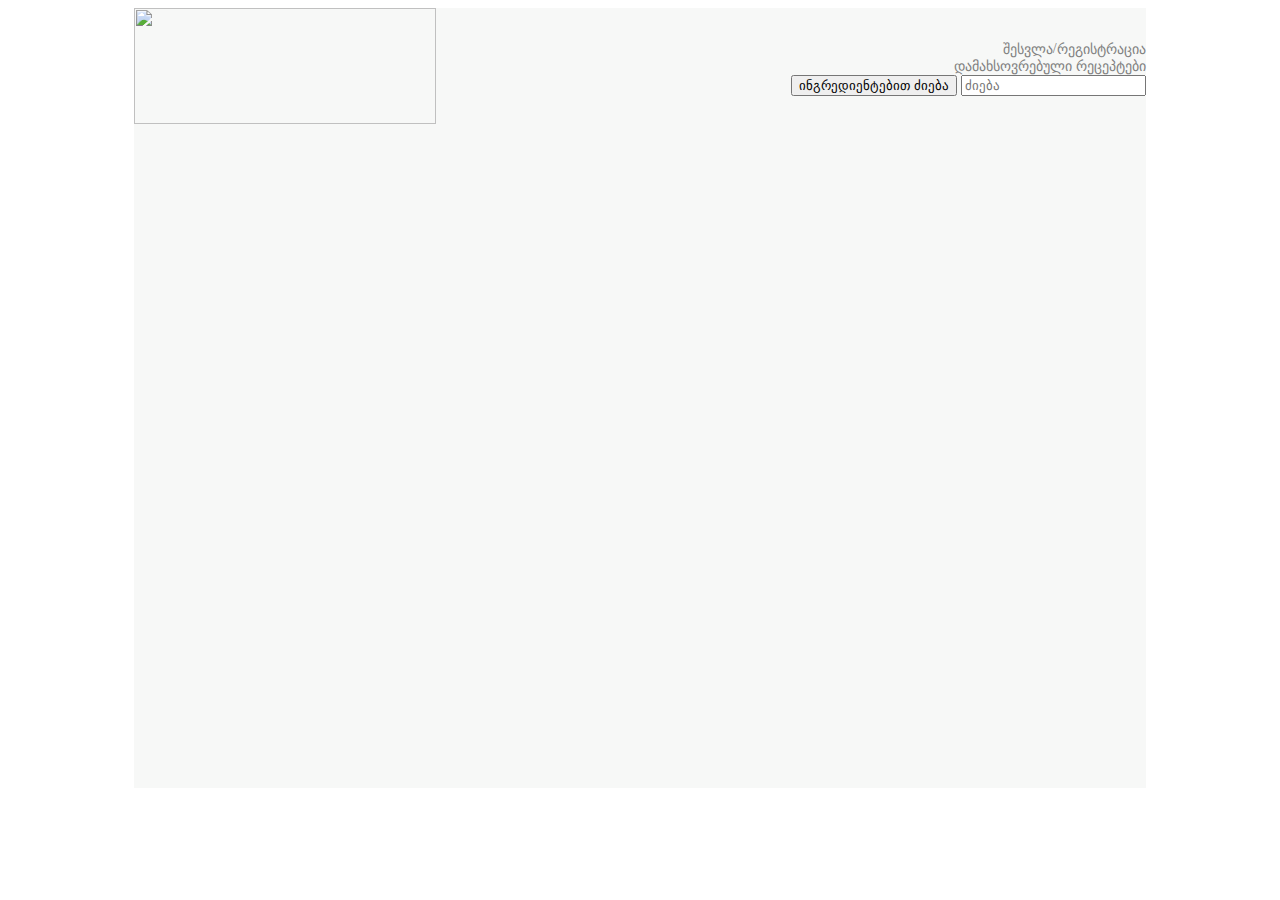
==== index.html @ c75850f2 "first commit" ====
<!DOCTYPE html>
<html lang="en">
<head>
    <meta charset="UTF-8">
    <meta name="viewport" content="width=device-width, initial-scale=1.0">
    <link rel="stylesheet" href="style.css">
    <title>Document</title>
</head>
<body>
    <div class="container">
        <div class="content">
            <div class="nav-container">
                <div class="first">
                    <img src="https://gemrielia.ge/static/images/logo/logo.svg" alt="">
                </div>
                <div class="second">
                    <div class="auth">
                        <h2>შესვლა</h2>
                        <h2>/</h2>
                        <h2>რეგისტრაცია</h2>
                    </div>
                    <div class="saved">
                        <h2>დამახსოვრებული რეცეპტები</h2>
                    </div>
                    <div class="search">
                        <button class="ing" type="button" id="ing">ინგრედიენტებით ძიება</button>
                        <input type="text" placeholder="ძიება" id="searchbox" class="searchbox">
                    </div>
                </div>
            </div>
        </div>
    </div>
</body>
</html>
---- style.css ----
.container {
    display: flex;
    justify-content: center;
    align-items: center;
    height: 780px;
}

.content {
    width: 80%;
    height: 100%;
    background-color: #f7f8f7;
}

.second {
    display: flex;
    justify-content: center;
    flex-direction: column;
    align-items: flex-end;
}

.first img {
    width: 302px;
    height: 116px;
}

.nav-container {
    display: flex;
    justify-content: space-between;
}

.auth, .saved {
    display: flex;
    justify-content: flex-end;
    margin-right: 15px;
    padding: 0;
    margin: 0;
    
}

.auth h2 {
    padding: 5px;
}

.auth h2, .saved h2 {
    font-size: 14px;
    font-weight: 300;
    color: gray;
    margin: 0;
    padding: 0;
}
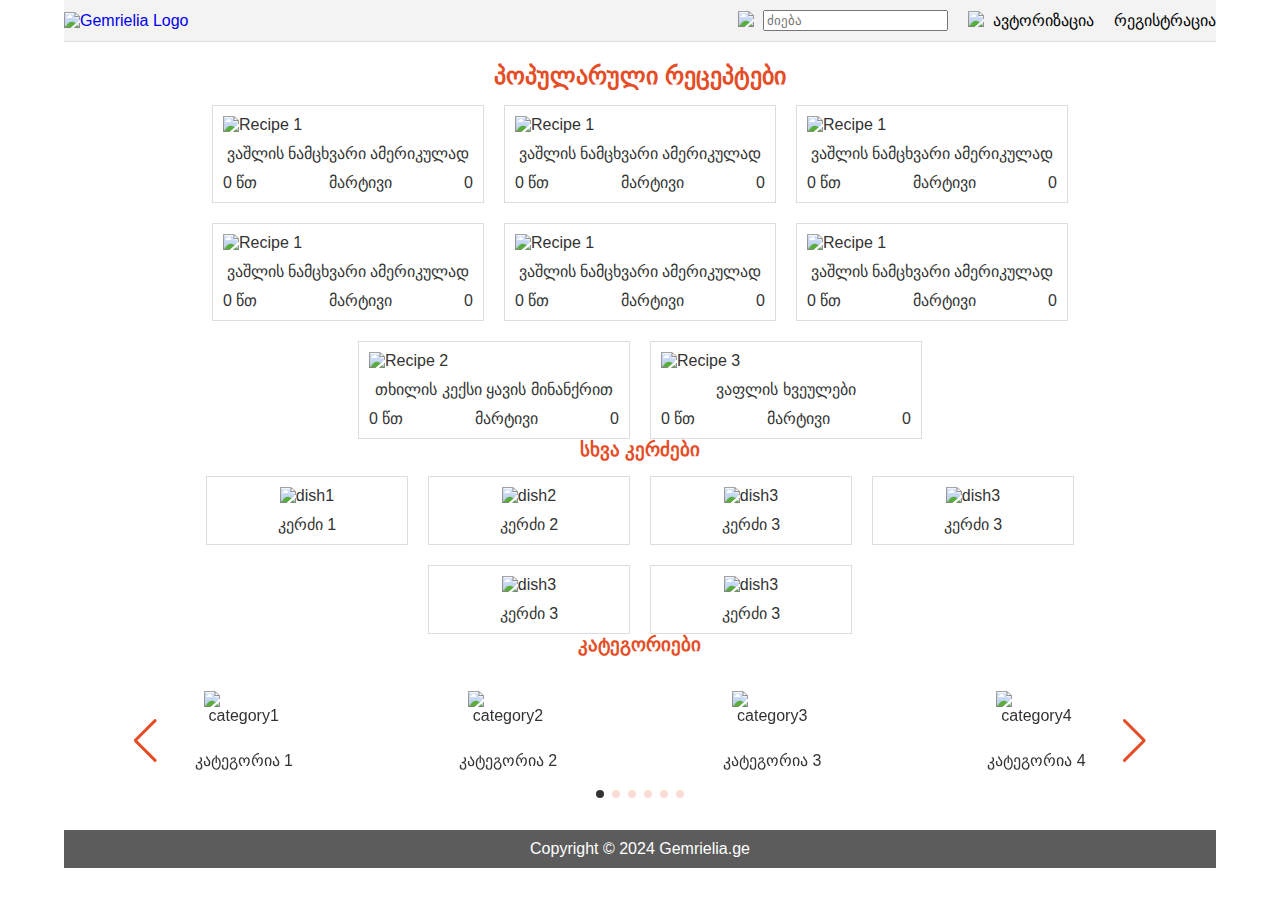
==== commit be698732: "new" ====
--- a/index.html
+++ b/index.html
@@ -1,34 +1,194 @@
 <!DOCTYPE html>
-<html lang="en">
+<html lang="ka">
+
 <head>
-    <meta charset="UTF-8">
+    <meta charset="utf-8">
     <meta name="viewport" content="width=device-width, initial-scale=1.0">
+    <title>მთავარი - Gemrielia.ge</title>
     <link rel="stylesheet" href="style.css">
-    <title>Document</title>
+    <link rel="stylesheet" href="https://cdn.jsdelivr.net/npm/swiper@11/swiper-bundle.min.css" />
+    <script src="https://cdn.jsdelivr.net/npm/swiper@11/swiper-bundle.min.js"></script>
 </head>
+
 <body>
-    <div class="container">
-        <div class="content">
-            <div class="nav-container">
-                <div class="first">
-                    <img src="https://gemrielia.ge/static/images/logo/logo.svg" alt="">
-                </div>
-                <div class="second">
-                    <div class="auth">
-                        <h2>შესვლა</h2>
-                        <h2>/</h2>
-                        <h2>რეგისტრაცია</h2>
+    <div class="page-wrapper">
+        <header>
+            <div class="header-container">
+                <a href="./index.html" class="logo-link">
+                    <img src="https://gemrielia.ge/static/images/logo/logo.svg" alt="Gemrielia Logo" class="logo">
+                </a>
+                <nav>
+                    <ul>
+                        <li><a href="#"> <img src="https://www.freeiconspng.com/thumbs/search-icon-png/search-icon-png-5.png" alt="search"> <input type="text"
+                                    placeholder="ძიება"> </a></li>
+                        <li><a href="#"><img src="https://icon-library.com/images/person-icon-svg/person-icon-svg-11.jpg" alt="user">ავტორიზაცია</a></li>
+                        <li><a href="./registration.html"> რეგისტრაცია </a></li>
+                    </ul>
+                </nav>
+            </div>
+        </header>
+
+        <main>
+            <section class="featured-recipes">
+                <h2>პოპულარული რეცეპტები</h2>
+                <div class="recipe-container">
+                    <div class="recipe-card">
+                        <img src="https://gemrielia.ge/media/_thumb/uploads/2024/01-30/vashlis-gvezeli-1706617779.webp"
+                            alt="Recipe 1" class="recipe-image">
+                        <h3 class="recipe-title">ვაშლის ნამცხვარი ამერიკულად</h3>
+                        <div class="recipe-icons">
+                            <p>0 წთ</p>
+                            <p>მარტივი</p>
+                            <p>0</p>
+                        </div>
                     </div>
-                    <div class="saved">
-                        <h2>დამახსოვრებული რეცეპტები</h2>
+                    <div class="recipe-card">
+                        <img src="https://tse2.mm.bing.net/th?id=OIP.YiQBECZpJyOdQ_XaFuGejwHaHt&rs=1&pid=ImgDetMain"
+                            alt="Recipe 1" class="recipe-image">
+                        <h3 class="recipe-title">ვაშლის ნამცხვარი ამერიკულად</h3>
+                        <div class="recipe-icons">
+                            <p>0 წთ</p>
+                            <p>მარტივი</p>
+                            <p>0</p>
+                        </div>
                     </div>
-                    <div class="search">
-                        <button class="ing" type="button" id="ing">ინგრედიენტებით ძიება</button>
-                        <input type="text" placeholder="ძიება" id="searchbox" class="searchbox">
+                    <div class="recipe-card">
+                        <img src="https://images8.alphacoders.com/873/thumb-1920-873076.jpg"
+                            alt="Recipe 1" class="recipe-image">
+                        <h3 class="recipe-title">ვაშლის ნამცხვარი ამერიკულად</h3>
+                        <div class="recipe-icons">
+                            <p>0 წთ</p>
+                            <p>მარტივი</p>
+                            <p>0</p>
+                        </div>
+                    </div>
+                    <div class="recipe-card">
+                        <img src="https://th.bing.com/th/id/R.db55c6d714cb38f0f92941398db12d51?rik=TUQC%2fBePKyJxFA&pid=ImgRaw&r=0"
+                            alt="Recipe 1" class="recipe-image">
+                        <h3 class="recipe-title">ვაშლის ნამცხვარი ამერიკულად</h3>
+                        <div class="recipe-icons">
+                            <p>0 წთ</p>
+                            <p>მარტივი</p>
+                            <p>0</p>
+                        </div>
+                    </div>
+                    <div class="recipe-card">
+                        <img src="https://th.bing.com/th/id/OIP.qUJE6x17gqSP-n1P9B8O9wHaD4?rs=1&pid=ImgDetMain"
+                            alt="Recipe 1" class="recipe-image">
+                        <h3 class="recipe-title">ვაშლის ნამცხვარი ამერიკულად</h3>
+                        <div class="recipe-icons">
+                            <p>0 წთ</p>
+                            <p>მარტივი</p>
+                            <p>0</p>
+                        </div>
+                    </div>
+                    <div class="recipe-card">
+                        <img src="https://images.media-allrecipes.com/userphotos/960x960/3755684.jpg"
+                            alt="Recipe 1" class="recipe-image">
+                        <h3 class="recipe-title">ვაშლის ნამცხვარი ამერიკულად</h3>
+                        <div class="recipe-icons">
+                            <p>0 წთ</p>
+                            <p>მარტივი</p>
+                            <p>0</p>
+                        </div>
+                    </div>
+                    <div class="recipe-card">
+                        <img src="https://gemrielia.ge/media/_thumb/uploads/2024/03-25/namcxvari1-1711368986.webp"
+                            alt="Recipe 2" class="recipe-image">
+                        <h3 class="recipe-title">თხილის კექსი ყავის მინანქრით</h3>
+                        <div class="recipe-icons">
+                            <p>0 წთ</p>
+                            <p>მარტივი</p>
+                            <p>0</p>
+                        </div>
+                    </div>
+                    <div class="recipe-card">
+                        <img src="https://gemrielia.ge/media/_thumb/uploads/2024/12-26/xrashunebi-1735213170.webp"
+                            alt="Recipe 3" class="recipe-image">
+                        <h3 class="recipe-title">ვაფლის ხვეულები</h3>
+                        <div class="recipe-icons">
+                            <p>0 წთ</p>
+                            <p>მარტივი</p>
+                            <p>0</p>
+                        </div>
                     </div>
                 </div>
+            </section>
+
+            <section class="other">
+                <h3>სხვა კერძები</h3>
+                <div class="other-container">
+                    <div class="other-card">
+                        <img src="https://heymomwhatscooking.com/wp-content/uploads/2021/10/christmas-day-breakfast-casserole-to-make-ahead.jpg" alt="dish1">
+                        <p>კერძი 1</p>
+                    </div>
+                    <div class="other-card">
+                        <img src="https://images.saymedia-content.com/.image/t_share/MTc0NDIxMTcyNTY0MjcyNDg4/main-dish-salads.jpg" alt="dish2">
+                        <p>კერძი 2</p>
+                    </div>
+                    <div class="other-card">
+                        <img src="https://th.bing.com/th/id/R.f94cf7553fae72ffde043d4469552531?rik=rpyXTij%2bfTMTTQ&riu=http%3a%2f%2fouritaliantable.com%2fwp-content%2fuploads%2f2010%2f06%2fcrabmeat-pasta.jpg&ehk=EifnzejPe1GBTonvlkdik%2baqdwgigs9bmYZK%2bKGwPm4%3d&risl=&pid=ImgRaw&r=0" alt="dish3">
+                        <p>კერძი 3</p>
+                    </div>
+                    <div class="other-card">
+                        <img src="https://vegecravings.com/wp-content/uploads/2023/01/Pink-Sauce-Pasta-Recipe-Step-By-Step-Instructions-scaled.jpg" alt="dish3">
+                        <p>კერძი 3</p>
+                    </div>
+                    <div class="other-card">
+                        <img src="https://tse2.mm.bing.net/th?id=OIP.G-yQfJ8KdXUAENkcleBEOAHaEK&rs=1&pid=ImgDetMain" alt="dish3">
+                        <p>კერძი 3</p>
+                    </div>
+                    <div class="other-card">
+                        <img src="https://i.pinimg.com/originals/43/5c/30/435c3038e16c204e9245c58695acb4b6.jpg" alt="dish3">
+                        <p>კერძი 3</p>
+                    </div>
+                </div>
+            </section>
+            <section class="categories-items">
+                <h3>კატეგორიები</h3>
+                <div class="swiper categories-slider">
+                    <div class="swiper-wrapper">
+                        <div class="swiper-slide category-card">
+                            <img src="https://placehold.co/80x60/png" alt="category1">
+                            <p>კატეგორია 1</p>
+                        </div>
+                        <div class="swiper-slide category-card">
+                            <img src="https://placehold.co/80x60/png" alt="category2">
+                            <p>კატეგორია 2</p>
+                        </div>
+                        <div class="swiper-slide category-card">
+                            <img src="https://placehold.co/80x60/png" alt="category3">
+                            <p>კატეგორია 3</p>
+                        </div>
+                        <div class="swiper-slide category-card">
+                            <img src="https://placehold.co/80x60/png" alt="category4">
+                            <p>კატეგორია 4</p>
+                        </div>
+                        <div class="swiper-slide category-card">
+                            <img src="https://placehold.co/80x60/png" alt="category5">
+                            <p>კატეგორია 5</p>
+                        </div>
+                        <div class="swiper-slide category-card">
+                            <img src="https://placehold.co/80x60/png" alt="category6">
+                            <p>კატეგორია 6</p>
+                        </div>
+                    </div>
+                    <div class="swiper-button-next"></div>
+                    <div class="swiper-button-prev"></div>
+                    <div class="swiper-pagination"></div>
+                </div>
+            </section>
+        </main>
+
+        <footer>
+            <div class="footer-container">
+
+                <p>Copyright © 2024 Gemrielia.ge</p>
+
             </div>
-        </div>
+        </footer>
     </div>
+    <script src="./main.js"></script>
 </body>
+
 </html>--- a/style.css
+++ b/style.css
@@ -1,51 +1,217 @@
-
-.container {
-    display: flex;
-    justify-content: center;
-    align-items: center;
-    height: 780px;
-}
-
-.content {
-    width: 80%;
-    height: 100%;
-    background-color: #f7f8f7;
-}
-
-.second {
-    display: flex;
-    justify-content: center;
-    flex-direction: column;
-    align-items: flex-end;
-}
-
-.first img {
-    width: 302px;
-    height: 116px;
-}
-
-.nav-container {
-    display: flex;
-    justify-content: space-between;
-}
-
-.auth, .saved {
-    display: flex;
-    justify-content: flex-end;
-    margin-right: 15px;
-    padding: 0;
-    margin: 0;
-    
-}
-
-.auth h2 {
-    padding: 5px;
-}
-
-.auth h2, .saved h2 {
-    font-size: 14px;
-    font-weight: 300;
-    color: gray;
+body, h1, h2, h3, p, ul, li {
     margin: 0;
     padding: 0;
-}+    list-style: none; 
+}
+
+/* Set background image on the body */
+body {
+    font-family: sans-serif; 
+    color: #333; 
+    background-image: url('https://i.pinimg.com/originals/ec/c7/a4/ecc7a4f021aab13bf5197543d291adf7.jpg'); /* Replace with your image URL */
+    background-size: cover;
+    background-position: center;
+    background-attachment: fixed; /* Fix the background */
+    background-repeat: no-repeat;
+}
+
+/* Wrapper to create the content area with max-width */
+.page-wrapper {
+    padding: 0px 20px;
+    width: 90%;
+    max-width: 1200px;
+    margin: 0 auto;
+    background-color: #fff; /* Background color for the content area */
+}
+
+header {
+    background-color: rgba(240, 240, 240, 0.8); /* Semi-transparent background */
+    padding: 10px 0;
+    border-bottom: 1px solid #ddd; 
+}
+
+.header-container {
+    display: flex; 
+    justify-content: space-between;
+    align-items: center;
+}
+
+
+.logo-link {
+    text-decoration: none; 
+}
+
+.logo {
+    height: 50px; 
+}
+
+nav ul {
+    display: flex; 
+}
+
+nav ul li {
+    margin-left: 20px; 
+    display: flex; 
+  align-items: center; 
+}
+nav ul li a{
+    text-decoration: none;
+    color:black;
+    display: flex;
+    align-items: center; 
+    gap: 5px;
+}
+nav ul li a img{
+    width: 20px;
+    height: 20px;
+    display: block;
+}
+
+
+main {
+    width: 90%; 
+    max-width: 1200px; 
+    margin: 20px auto;
+}
+
+
+.featured-recipes h2 {
+    margin-bottom: 15px;
+    text-align: center;
+    color: #e44d26;
+}
+.featured-recipes .recipe-container{
+    display:flex;
+    gap:20px;
+    flex-wrap: wrap;
+    justify-content: center;
+}
+
+.featured-recipes .recipe-card {
+    width: 250px;
+    background-color: #fff;
+    border: 1px solid #ddd;
+    padding: 10px;
+}
+.featured-recipes .recipe-image {
+    width: 100%;
+    height: 150px;
+    object-fit: cover;
+    margin-bottom:10px;
+}
+.featured-recipes .recipe-title{
+    font-size: 1em;
+    font-weight: normal;
+    text-align: center;
+}
+.featured-recipes .recipe-icons{
+      display:flex;
+    justify-content: space-between;
+    align-items:center;
+     padding-top: 10px;
+
+}
+.other h3{
+   margin-bottom: 15px;
+    text-align: center;
+    color: #e44d26;
+}
+.other .other-container {
+    display: flex;
+     gap:20px;
+    flex-wrap: wrap;
+    justify-content: center;
+
+}
+
+.other .other-card {
+    width: 180px;
+    background-color: #fff;
+    border: 1px solid #ddd;
+     padding: 10px;
+    text-align: center;
+}
+.other .other-card img{
+  width:100%;
+   height: 120px;
+    object-fit: cover;
+     margin-bottom:10px;
+}
+
+.categories-items h3{
+   margin-bottom: 15px;
+    text-align: center;
+    color: #e44d26; 
+}
+
+.categories-items .categories-container{
+     display: flex;
+     gap:20px;
+    flex-wrap: wrap;
+    justify-content: center;
+}
+.categories-items .category-card {
+    width: 150px;
+    text-align:center;
+    
+}
+.categories-items .category-card img{
+    width: 80px;
+    height: 60px;
+    margin: 0 auto;
+    object-fit: cover;
+    display:block;
+}
+
+
+footer {
+    background-color: rgba(51, 51, 51, 0.8); /* Semi-transparent background */
+    color: white;
+    text-align: center;
+    padding: 10px 0;
+    margin-top: 20px;
+}
+
+.footer-container {
+    width: 90%; 
+    max-width: 1200px; 
+    margin: 0 auto; 
+}
+
+/* ... Your existing CSS ... */
+
+/* Swiper container styles */
+.categories-items .swiper {
+    width: 100%;
+    padding-top: 20px; /* Add padding to make space for navigation */
+    padding-bottom: 40px; /* Add padding for pagination */
+  }
+  
+  .categories-items .swiper-slide {
+    width: auto; /* Allow slides to size dynamically */
+    
+  }
+  .categories-items .category-card{
+      width: 150px;
+      text-align:center;
+      
+  }
+  
+  /* Swiper navigation button styles */
+  .categories-items .swiper-button-next,
+  .categories-items .swiper-button-prev {
+    color: #e44d26; /* Match your heading color */
+  }
+  
+  /* Swiper pagination styles */
+  .categories-items .swiper-pagination {
+    bottom: 0; /* Position pagination at the bottom */
+  }
+  
+  .categories-items .swiper-pagination-bullet {
+    background-color: #e44d26; /* Customize bullet color */
+  }
+  
+  .categories-items .swiper-pagination-bullet-active {
+    background-color: #333; /* Customize active bullet color */
+  }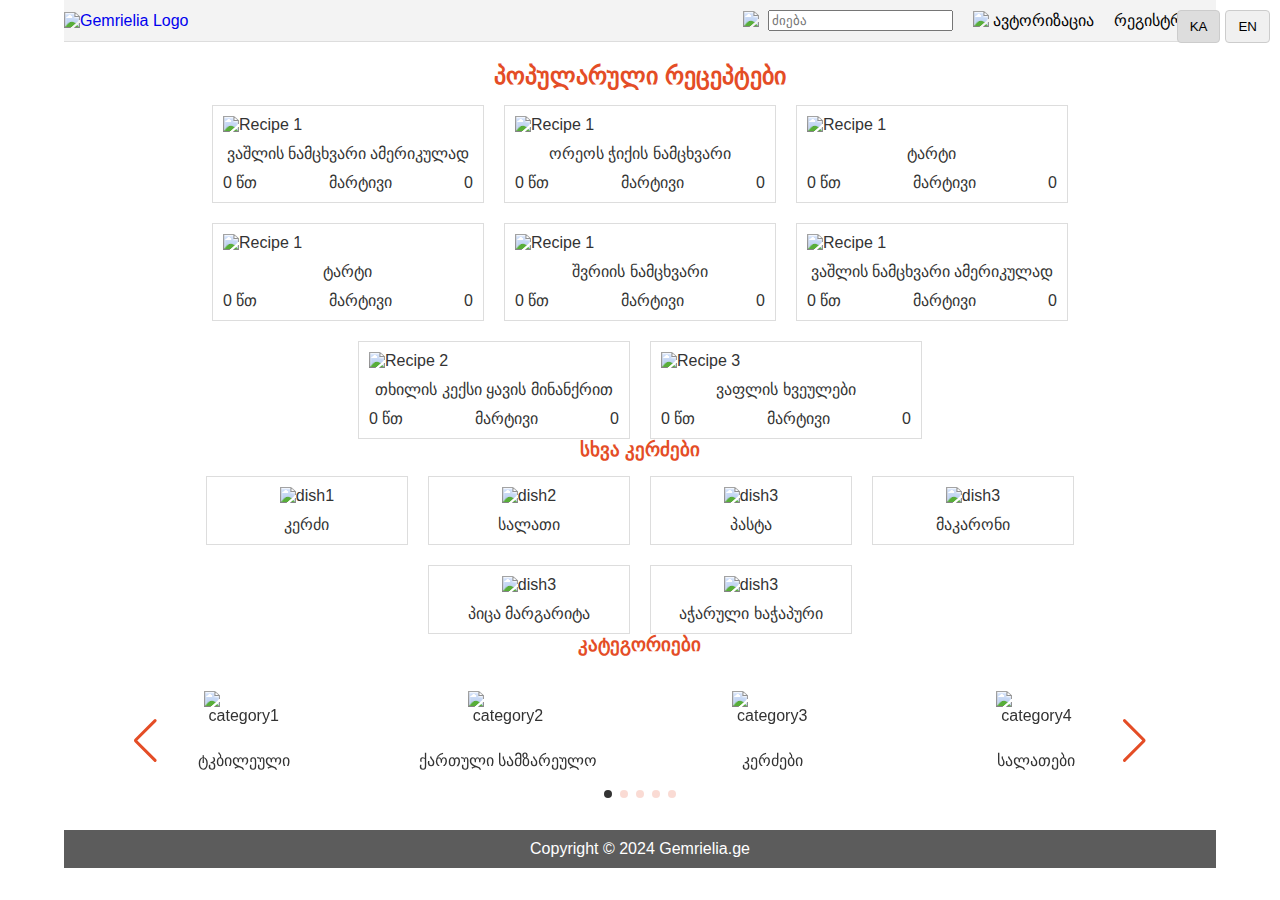
==== commit 35f1ec89: "main" ====
--- a/index.html
+++ b/index.html
@@ -2,193 +2,213 @@
 <html lang="ka">
 
 <head>
-    <meta charset="utf-8">
-    <meta name="viewport" content="width=device-width, initial-scale=1.0">
-    <title>მთავარი - Gemrielia.ge</title>
-    <link rel="stylesheet" href="style.css">
-    <link rel="stylesheet" href="https://cdn.jsdelivr.net/npm/swiper@11/swiper-bundle.min.css" />
-    <script src="https://cdn.jsdelivr.net/npm/swiper@11/swiper-bundle.min.js"></script>
+ <meta charset="utf-8">
+ <meta name="viewport" content="width=device-width, initial-scale=1.0">
+ <title>მთავარი - Gemrielia.ge</title>
+ <link rel="stylesheet" href="style.css">
+ <link rel="stylesheet" href="https://cdn.jsdelivr.net/npm/swiper@11/swiper-bundle.min.css" />
+ <script src="https://cdn.jsdelivr.net/npm/swiper@11/swiper-bundle.min.js"></script>
+ <style>
+    .lang-buttons {
+         position: absolute;
+         top: 10px;
+         right: 10px;
+         display: flex;
+         gap: 5px; /* Space between buttons */
+     }
+
+     .lang-buttons button {
+         padding: 8px 12px;
+         cursor: pointer;
+         border: 1px solid #ccc;
+          background-color: #f0f0f0; /* Light background for visibility */
+         border-radius: 4px;
+        
+     }
+     .lang-buttons button.active {
+          background-color: #ddd; 
+     }
+ </style>
 </head>
 
 <body>
-    <div class="page-wrapper">
-        <header>
-            <div class="header-container">
-                <a href="./index.html" class="logo-link">
-                    <img src="https://gemrielia.ge/static/images/logo/logo.svg" alt="Gemrielia Logo" class="logo">
-                </a>
-                <nav>
-                    <ul>
-                        <li><a href="#"> <img src="https://www.freeiconspng.com/thumbs/search-icon-png/search-icon-png-5.png" alt="search"> <input type="text"
-                                    placeholder="ძიება"> </a></li>
-                        <li><a href="#"><img src="https://icon-library.com/images/person-icon-svg/person-icon-svg-11.jpg" alt="user">ავტორიზაცია</a></li>
-                        <li><a href="./registration.html"> რეგისტრაცია </a></li>
-                    </ul>
-                </nav>
-            </div>
-        </header>
-
-        <main>
-            <section class="featured-recipes">
-                <h2>პოპულარული რეცეპტები</h2>
-                <div class="recipe-container">
-                    <div class="recipe-card">
-                        <img src="https://gemrielia.ge/media/_thumb/uploads/2024/01-30/vashlis-gvezeli-1706617779.webp"
-                            alt="Recipe 1" class="recipe-image">
-                        <h3 class="recipe-title">ვაშლის ნამცხვარი ამერიკულად</h3>
-                        <div class="recipe-icons">
-                            <p>0 წთ</p>
-                            <p>მარტივი</p>
-                            <p>0</p>
-                        </div>
-                    </div>
-                    <div class="recipe-card">
-                        <img src="https://tse2.mm.bing.net/th?id=OIP.YiQBECZpJyOdQ_XaFuGejwHaHt&rs=1&pid=ImgDetMain"
-                            alt="Recipe 1" class="recipe-image">
-                        <h3 class="recipe-title">ვაშლის ნამცხვარი ამერიკულად</h3>
-                        <div class="recipe-icons">
-                            <p>0 წთ</p>
-                            <p>მარტივი</p>
-                            <p>0</p>
-                        </div>
-                    </div>
-                    <div class="recipe-card">
-                        <img src="https://images8.alphacoders.com/873/thumb-1920-873076.jpg"
-                            alt="Recipe 1" class="recipe-image">
-                        <h3 class="recipe-title">ვაშლის ნამცხვარი ამერიკულად</h3>
-                        <div class="recipe-icons">
-                            <p>0 წთ</p>
-                            <p>მარტივი</p>
-                            <p>0</p>
-                        </div>
-                    </div>
-                    <div class="recipe-card">
-                        <img src="https://th.bing.com/th/id/R.db55c6d714cb38f0f92941398db12d51?rik=TUQC%2fBePKyJxFA&pid=ImgRaw&r=0"
-                            alt="Recipe 1" class="recipe-image">
-                        <h3 class="recipe-title">ვაშლის ნამცხვარი ამერიკულად</h3>
-                        <div class="recipe-icons">
-                            <p>0 წთ</p>
-                            <p>მარტივი</p>
-                            <p>0</p>
-                        </div>
-                    </div>
-                    <div class="recipe-card">
-                        <img src="https://th.bing.com/th/id/OIP.qUJE6x17gqSP-n1P9B8O9wHaD4?rs=1&pid=ImgDetMain"
-                            alt="Recipe 1" class="recipe-image">
-                        <h3 class="recipe-title">ვაშლის ნამცხვარი ამერიკულად</h3>
-                        <div class="recipe-icons">
-                            <p>0 წთ</p>
-                            <p>მარტივი</p>
-                            <p>0</p>
-                        </div>
-                    </div>
-                    <div class="recipe-card">
-                        <img src="https://images.media-allrecipes.com/userphotos/960x960/3755684.jpg"
-                            alt="Recipe 1" class="recipe-image">
-                        <h3 class="recipe-title">ვაშლის ნამცხვარი ამერიკულად</h3>
-                        <div class="recipe-icons">
-                            <p>0 წთ</p>
-                            <p>მარტივი</p>
-                            <p>0</p>
-                        </div>
-                    </div>
-                    <div class="recipe-card">
-                        <img src="https://gemrielia.ge/media/_thumb/uploads/2024/03-25/namcxvari1-1711368986.webp"
-                            alt="Recipe 2" class="recipe-image">
-                        <h3 class="recipe-title">თხილის კექსი ყავის მინანქრით</h3>
-                        <div class="recipe-icons">
-                            <p>0 წთ</p>
-                            <p>მარტივი</p>
-                            <p>0</p>
-                        </div>
-                    </div>
-                    <div class="recipe-card">
-                        <img src="https://gemrielia.ge/media/_thumb/uploads/2024/12-26/xrashunebi-1735213170.webp"
-                            alt="Recipe 3" class="recipe-image">
-                        <h3 class="recipe-title">ვაფლის ხვეულები</h3>
-                        <div class="recipe-icons">
-                            <p>0 წთ</p>
-                            <p>მარტივი</p>
-                            <p>0</p>
-                        </div>
-                    </div>
-                </div>
-            </section>
-
-            <section class="other">
-                <h3>სხვა კერძები</h3>
-                <div class="other-container">
-                    <div class="other-card">
-                        <img src="https://heymomwhatscooking.com/wp-content/uploads/2021/10/christmas-day-breakfast-casserole-to-make-ahead.jpg" alt="dish1">
-                        <p>კერძი 1</p>
-                    </div>
-                    <div class="other-card">
-                        <img src="https://images.saymedia-content.com/.image/t_share/MTc0NDIxMTcyNTY0MjcyNDg4/main-dish-salads.jpg" alt="dish2">
-                        <p>კერძი 2</p>
-                    </div>
-                    <div class="other-card">
-                        <img src="https://th.bing.com/th/id/R.f94cf7553fae72ffde043d4469552531?rik=rpyXTij%2bfTMTTQ&riu=http%3a%2f%2fouritaliantable.com%2fwp-content%2fuploads%2f2010%2f06%2fcrabmeat-pasta.jpg&ehk=EifnzejPe1GBTonvlkdik%2baqdwgigs9bmYZK%2bKGwPm4%3d&risl=&pid=ImgRaw&r=0" alt="dish3">
-                        <p>კერძი 3</p>
-                    </div>
-                    <div class="other-card">
-                        <img src="https://vegecravings.com/wp-content/uploads/2023/01/Pink-Sauce-Pasta-Recipe-Step-By-Step-Instructions-scaled.jpg" alt="dish3">
-                        <p>კერძი 3</p>
-                    </div>
-                    <div class="other-card">
-                        <img src="https://tse2.mm.bing.net/th?id=OIP.G-yQfJ8KdXUAENkcleBEOAHaEK&rs=1&pid=ImgDetMain" alt="dish3">
-                        <p>კერძი 3</p>
-                    </div>
-                    <div class="other-card">
-                        <img src="https://i.pinimg.com/originals/43/5c/30/435c3038e16c204e9245c58695acb4b6.jpg" alt="dish3">
-                        <p>კერძი 3</p>
-                    </div>
-                </div>
-            </section>
-            <section class="categories-items">
-                <h3>კატეგორიები</h3>
-                <div class="swiper categories-slider">
-                    <div class="swiper-wrapper">
-                        <div class="swiper-slide category-card">
-                            <img src="https://placehold.co/80x60/png" alt="category1">
-                            <p>კატეგორია 1</p>
-                        </div>
-                        <div class="swiper-slide category-card">
-                            <img src="https://placehold.co/80x60/png" alt="category2">
-                            <p>კატეგორია 2</p>
-                        </div>
-                        <div class="swiper-slide category-card">
-                            <img src="https://placehold.co/80x60/png" alt="category3">
-                            <p>კატეგორია 3</p>
-                        </div>
-                        <div class="swiper-slide category-card">
-                            <img src="https://placehold.co/80x60/png" alt="category4">
-                            <p>კატეგორია 4</p>
-                        </div>
-                        <div class="swiper-slide category-card">
-                            <img src="https://placehold.co/80x60/png" alt="category5">
-                            <p>კატეგორია 5</p>
-                        </div>
-                        <div class="swiper-slide category-card">
-                            <img src="https://placehold.co/80x60/png" alt="category6">
-                            <p>კატეგორია 6</p>
-                        </div>
-                    </div>
-                    <div class="swiper-button-next"></div>
-                    <div class="swiper-button-prev"></div>
-                    <div class="swiper-pagination"></div>
-                </div>
-            </section>
-        </main>
-
-        <footer>
-            <div class="footer-container">
-
-                <p>Copyright © 2024 Gemrielia.ge</p>
-
-            </div>
-        </footer>
-    </div>
-    <script src="./main.js"></script>
+ <div class="page-wrapper">
+     <header>
+           <div class="lang-buttons">
+             <button id="ka" class="active">KA</button>
+             <button id="en">EN</button>
+         </div>
+         <div class="header-container">
+             <a href="./index.html" class="logo-link">
+                 <img src="https://gemrielia.ge/static/images/logo/logo.svg" alt="Gemrielia Logo" class="logo">
+             </a>
+             <nav>
+                 <ul>
+                    <li><a href="#"> <img src="https://www.freeiconspng.com/thumbs/search-icon-png/search-icon-png-5.png" alt="search"> <input type="text"
+                                 placeholder="ძიება" id="search"> </a></li>
+                     <li><a href="#"><img src="https://icon-library.com/images/person-icon-svg/person-icon-svg-11.jpg" alt="user"><a href="auth.html" id="login">ავტორიზაცია</a> </a></li>
+                     <li><a href="./registration.html"  id="register"> რეგისტრაცია </a></li>
+                 </ul>
+             </nav>
+         </div>
+     </header>
+      <main>
+         <section class="featured-recipes">
+             <h2  id="popularRecipes">პოპულარული რეცეპტები</h2>
+             <div class="recipe-container">
+                 <div class="recipe-card">
+                     <img src="https://gemrielia.ge/media/_thumb/uploads/2024/01-30/vashlis-gvezeli-1706617779.webp"
+                         alt="Recipe 1" class="recipe-image">
+                     <h3 class="recipe-title" id="applePie">ვაშლის ნამცხვარი ამერიკულად</h3>
+                     <div class="recipe-icons">
+                         <p id="time">0 წთ</p>
+                         <p id="easy">მარტივი</p>
+                         <p>0</p>
+                     </div>
+                 </div>
+                 <div class="recipe-card">
+                     <img src="https://tse2.mm.bing.net/th?id=OIP.YiQBECZpJyOdQ_XaFuGejwHaHt&rs=1&pid=ImgDetMain"
+                         alt="Recipe 1" class="recipe-image">
+                      <h3 class="recipe-title"  id="applePie">ორეოს ჭიქის ნამცხვარი</h3>
+                      <div class="recipe-icons">
+                         <p id="time">0 წთ</p>
+                         <p id="easy">მარტივი</p>
+                         <p>0</p>
+                     </div>
+                 </div>
+                 <div class="recipe-card">
+                     <img src="https://images8.alphacoders.com/873/thumb-1920-873076.jpg"
+                         alt="Recipe 1" class="recipe-image">
+                      <h3 class="recipe-title"  id="applePie">ტარტი</h3>
+                      <div class="recipe-icons">
+                        <p id="time">0 წთ</p>
+                         <p id="easy">მარტივი</p>
+                         <p>0</p>
+                     </div>
+                 </div>
+                 <div class="recipe-card">
+                     <img src="https://th.bing.com/th/id/R.db55c6d714cb38f0f92941398db12d51?rik=TUQC%2fBePKyJxFA&pid=ImgRaw&r=0"
+                         alt="Recipe 1" class="recipe-image">
+                      <h3 class="recipe-title" id="applePie">ტარტი</h3>
+                       <div class="recipe-icons">
+                        <p id="time">0 წთ</p>
+                         <p id="easy">მარტივი</p>
+                         <p>0</p>
+                     </div>
+                 </div>
+                 <div class="recipe-card">
+                     <img src="https://th.bing.com/th/id/OIP.qUJE6x17gqSP-n1P9B8O9wHaD4?rs=1&pid=ImgDetMain"
+                         alt="Recipe 1" class="recipe-image">
+                      <h3 class="recipe-title"  id="applePie">შვრიის ნამცხვარი</h3>
+                       <div class="recipe-icons">
+                        <p id="time">0 წთ</p>
+                         <p id="easy">მარტივი</p>
+                         <p>0</p>
+                     </div>
+                 </div>
+                 <div class="recipe-card">
+                     <img src="https://images.media-allrecipes.com/userphotos/960x960/3755684.jpg"
+                         alt="Recipe 1" class="recipe-image">
+                      <h3 class="recipe-title"  id="applePie">ვაშლის ნამცხვარი ამერიკულად</h3>
+                       <div class="recipe-icons">
+                         <p id="time">0 წთ</p>
+                         <p id="easy">მარტივი</p>
+                         <p>0</p>
+                     </div>
+                 </div>
+                 <div class="recipe-card">
+                     <img src="https://gemrielia.ge/media/_thumb/uploads/2024/03-25/namcxvari1-1711368986.webp"
+                         alt="Recipe 2" class="recipe-image">
+                     <h3 class="recipe-title"  id="nutCake">თხილის კექსი ყავის მინანქრით</h3>
+                      <div class="recipe-icons">
+                        <p id="time">0 წთ</p>
+                         <p id="easy">მარტივი</p>
+                         <p>0</p>
+                     </div>
+                 </div>
+                 <div class="recipe-card">
+                     <img src="https://gemrielia.ge/media/_thumb/uploads/2024/12-26/xrashunebi-1735213170.webp"
+                         alt="Recipe 3" class="recipe-image">
+                     <h3 class="recipe-title" id="waffleRolls">ვაფლის ხვეულები</h3>
+                       <div class="recipe-icons">
+                        <p id="time">0 წთ</p>
+                         <p id="easy">მარტივი</p>
+                         <p>0</p>
+                     </div>
+                 </div>
+             </div>
+         </section>
+
+         <section class="other">
+             <h3  id="otherDishes">სხვა კერძები</h3>
+             <div class="other-container">
+                 <div class="other-card">
+                     <img src="https://heymomwhatscooking.com/wp-content/uploads/2021/10/christmas-day-breakfast-casserole-to-make-ahead.jpg" alt="dish1">
+                     <p  id="dish1">კერძი</p>
+                 </div>
+                 <div class="other-card">
+                     <img src="https://images.saymedia-content.com/.image/t_share/MTc0NDIxMTcyNTY0MjcyNDg4/main-dish-salads.jpg" alt="dish2">
+                     <p id="dish2">სალათი</p>
+                 </div>
+                 <div class="other-card">
+                     <img src="https://th.bing.com/th/id/R.f94cf7553fae72ffde043d4469552531?rik=rpyXTij%2bfTMTTQ&riu=http%3a%2f%2fouritaliantable.com%2fwp-content%2fuploads%2f2010%2f06%2fcrabmeat-pasta.jpg&ehk=EifnzejPe1GBTonvlkdik%2baqdwgigs9bmYZK%2bKGwPm4%3d&risl=&pid=ImgRaw&r=0" alt="dish3">
+                     <p  id="dish3">პასტა</p>
+                 </div>
+                 <div class="other-card">
+                     <img src="https://vegecravings.com/wp-content/uploads/2023/01/Pink-Sauce-Pasta-Recipe-Step-By-Step-Instructions-scaled.jpg" alt="dish3">
+                     <p id="dish3">მაკარონი</p>
+                 </div>
+                 <div class="other-card">
+                     <img src="https://tse2.mm.bing.net/th?id=OIP.G-yQfJ8KdXUAENkcleBEOAHaEK&rs=1&pid=ImgDetMain" alt="dish3">
+                      <p  id="dish3">პიცა მარგარიტა</p>
+                 </div>
+                 <div class="other-card">
+                     <img src="https://i.pinimg.com/originals/43/5c/30/435c3038e16c204e9245c58695acb4b6.jpg" alt="dish3">
+                      <p id="dish3">აჭარული ხაჭაპური</p>
+                 </div>
+             </div>
+         </section>
+         <section class="categories-items">
+             <h3 id="categories">კატეგორიები</h3>
+             <div class="swiper categories-slider">
+                 <div class="swiper-wrapper">
+                     <div class="swiper-slide category-card">
+                         <img src="https://cdn.hswstatic.com/gif/desserts-update.jpg" alt="category1">
+                         <p  id="category1">ტკბილეული</p>
+                     </div>
+                     <div class="swiper-slide category-card">
+                         <img src="https://th.bing.com/th/id/R.0a7b1feff8b29c2c08caf67300541f56?rik=%2bwrQhmiiC2%2fEPA&pid=ImgRaw&r=0" alt="category2">
+                         <p  id="category2">ქართული სამზარეულო</p>
+                     </div>
+                     <div class="swiper-slide category-card">
+                         <img src="https://th.bing.com/th/id/OIP.Yox0gf-ugtvCvQl25sio8gHaE8?rs=1&pid=ImgDetMain" alt="category3">
+                         <p id="category3">კერძები</p>
+                     </div>
+                     <div class="swiper-slide category-card">
+                         <img src="https://unique.ge/wp-content/uploads/2021/08/poster_2021_08_18-18_21_58.jpg" alt="category4">
+                         <p  id="category4">სალათები</p>
+                     </div>
+                     <div class="swiper-slide category-card">
+                         <img src="https://api.tabula.ge/files/styles/news_thumb_lg/public/photos/2015/09/1-4.jpeg.jpg?itok=Es3SWH_i" alt="category5">
+                         <p  id="category5">ნამცხვრები</p>
+                     </div>
+                 </div>
+                 <div class="swiper-button-next"></div>
+                 <div class="swiper-button-prev"></div>
+                 <div class="swiper-pagination"></div>
+             </div>
+         </section>
+     </main>
+
+     <footer>
+         <div class="footer-container">
+
+             <p>Copyright © 2024 Gemrielia.ge</p>
+
+         </div>
+     </footer>
+ </div>
+ <script src="./main.js"></script>
 </body>
 
 </html>--- a/style.css
+++ b/style.css
@@ -4,28 +4,26 @@
     list-style: none; 
 }
 
-/* Set background image on the body */
 body {
     font-family: sans-serif; 
     color: #333; 
-    background-image: url('https://i.pinimg.com/originals/ec/c7/a4/ecc7a4f021aab13bf5197543d291adf7.jpg'); /* Replace with your image URL */
+    background-image: url('https://i.pinimg.com/originals/ec/c7/a4/ecc7a4f021aab13bf5197543d291adf7.jpg'); 
     background-size: cover;
     background-position: center;
-    background-attachment: fixed; /* Fix the background */
+    background-attachment: fixed; 
     background-repeat: no-repeat;
 }
 
-/* Wrapper to create the content area with max-width */
 .page-wrapper {
     padding: 0px 20px;
     width: 90%;
     max-width: 1200px;
     margin: 0 auto;
-    background-color: #fff; /* Background color for the content area */
+    background-color: #fff;
 }
 
 header {
-    background-color: rgba(240, 240, 240, 0.8); /* Semi-transparent background */
+    background-color: rgba(240, 240, 240, 0.8); 
     padding: 10px 0;
     border-bottom: 1px solid #ddd; 
 }
@@ -35,7 +33,6 @@
     justify-content: space-between;
     align-items: center;
 }
-
 
 .logo-link {
     text-decoration: none; 
@@ -67,13 +64,11 @@
     display: block;
 }
 
-
 main {
     width: 90%; 
     max-width: 1200px; 
     margin: 20px auto;
 }
-
 
 .featured-recipes h2 {
     margin-bottom: 15px;
@@ -92,7 +87,12 @@
     background-color: #fff;
     border: 1px solid #ddd;
     padding: 10px;
-}
+     transition: transform 0.2s ease-in-out; /* added transition */
+}
+.featured-recipes .recipe-card:hover {
+    transform: scale(1.05); /* added scale on hover */
+}
+
 .featured-recipes .recipe-image {
     width: 100%;
     height: 150px;
@@ -130,6 +130,10 @@
     border: 1px solid #ddd;
      padding: 10px;
     text-align: center;
+        transition: transform 0.2s ease-in-out; /* added transition */
+}
+.other .other-card:hover {
+    transform: scale(1.05); /* added scale on hover */
 }
 .other .other-card img{
   width:100%;
@@ -153,7 +157,10 @@
 .categories-items .category-card {
     width: 150px;
     text-align:center;
-    
+    transition: transform 0.2s ease-in-out; /* added transition */
+}
+.categories-items .category-card:hover {
+    transform: scale(1.05); /* added scale on hover */
 }
 .categories-items .category-card img{
     width: 80px;
@@ -163,9 +170,8 @@
     display:block;
 }
 
-
 footer {
-    background-color: rgba(51, 51, 51, 0.8); /* Semi-transparent background */
+    background-color: rgba(51, 51, 51, 0.8); 
     color: white;
     text-align: center;
     padding: 10px 0;
@@ -178,17 +184,14 @@
     margin: 0 auto; 
 }
 
-/* ... Your existing CSS ... */
-
-/* Swiper container styles */
 .categories-items .swiper {
     width: 100%;
-    padding-top: 20px; /* Add padding to make space for navigation */
-    padding-bottom: 40px; /* Add padding for pagination */
+    padding-top: 20px; 
+    padding-bottom: 40px;
   }
   
   .categories-items .swiper-slide {
-    width: auto; /* Allow slides to size dynamically */
+    width: auto; 
     
   }
   .categories-items .category-card{
@@ -197,21 +200,19 @@
       
   }
   
-  /* Swiper navigation button styles */
   .categories-items .swiper-button-next,
   .categories-items .swiper-button-prev {
-    color: #e44d26; /* Match your heading color */
-  }
-  
-  /* Swiper pagination styles */
+    color: #e44d26; 
+  }
+  
   .categories-items .swiper-pagination {
-    bottom: 0; /* Position pagination at the bottom */
+    bottom: 0; 
   }
   
   .categories-items .swiper-pagination-bullet {
-    background-color: #e44d26; /* Customize bullet color */
+    background-color: #e44d26; 
   }
   
   .categories-items .swiper-pagination-bullet-active {
-    background-color: #333; /* Customize active bullet color */
+    background-color: #333; 
   }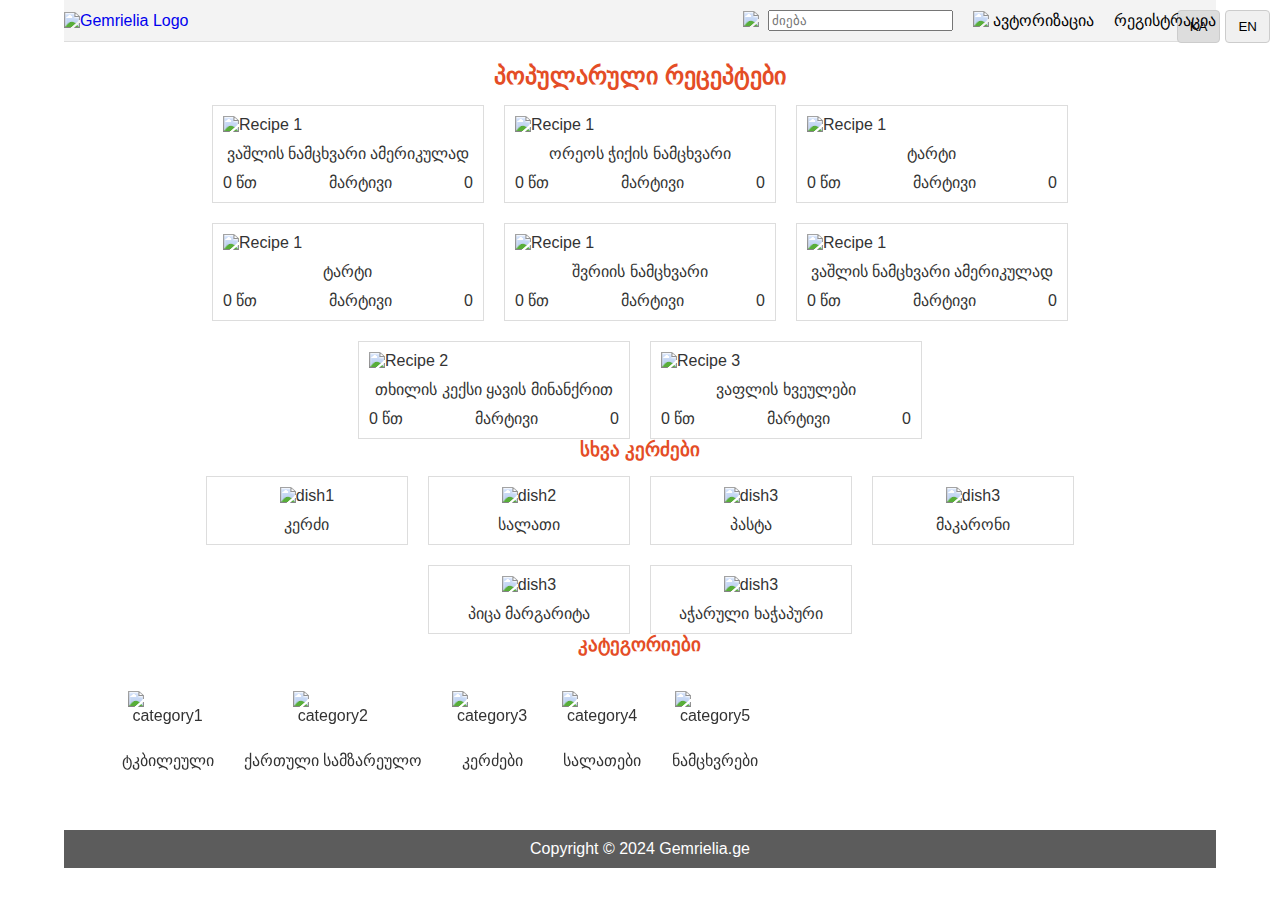
==== commit fa02f7cc: "new" ====
--- a/index.html
+++ b/index.html
@@ -2,213 +2,203 @@
 <html lang="ka">
 
 <head>
- <meta charset="utf-8">
- <meta name="viewport" content="width=device-width, initial-scale=1.0">
- <title>მთავარი - Gemrielia.ge</title>
- <link rel="stylesheet" href="style.css">
- <link rel="stylesheet" href="https://cdn.jsdelivr.net/npm/swiper@11/swiper-bundle.min.css" />
- <script src="https://cdn.jsdelivr.net/npm/swiper@11/swiper-bundle.min.js"></script>
- <style>
-    .lang-buttons {
-         position: absolute;
-         top: 10px;
-         right: 10px;
-         display: flex;
-         gap: 5px; /* Space between buttons */
-     }
-
-     .lang-buttons button {
-         padding: 8px 12px;
-         cursor: pointer;
-         border: 1px solid #ccc;
-          background-color: #f0f0f0; /* Light background for visibility */
-         border-radius: 4px;
-        
-     }
-     .lang-buttons button.active {
-          background-color: #ddd; 
-     }
- </style>
+    <meta charset="utf-8">
+    <meta name="viewport" content="width=device-width, initial-scale=1.0">
+    <title>მთავარი - Gemrielia.ge</title>
+    <link rel="stylesheet" href="style.css">
+    <link rel="stylesheet" href="https://cdn.jsdelivr.net/npm/swiper@11/swiper-bundle.min.css" />
+    <script src="https://cdn.jsdelivr.net/npm/swiper@11/swiper-bundle.min.js"></script>
+    <style>
+        .lang-buttons {
+            position: absolute;
+            top: 10px;
+            right: 10px;
+            display: flex;
+            gap: 5px;
+        }
+
+        .lang-buttons button {
+            padding: 8px 12px;
+            cursor: pointer;
+            border: 1px solid #ccc;
+            background-color: #f0f0f0;
+            border-radius: 4px;
+
+        }
+
+        .lang-buttons button.active {
+            background-color: #ddd;
+        }
+    </style>
 </head>
 
 <body>
- <div class="page-wrapper">
-     <header>
-           <div class="lang-buttons">
-             <button id="ka" class="active">KA</button>
-             <button id="en">EN</button>
-         </div>
-         <div class="header-container">
-             <a href="./index.html" class="logo-link">
-                 <img src="https://gemrielia.ge/static/images/logo/logo.svg" alt="Gemrielia Logo" class="logo">
-             </a>
-             <nav>
-                 <ul>
-                    <li><a href="#"> <img src="https://www.freeiconspng.com/thumbs/search-icon-png/search-icon-png-5.png" alt="search"> <input type="text"
-                                 placeholder="ძიება" id="search"> </a></li>
-                     <li><a href="#"><img src="https://icon-library.com/images/person-icon-svg/person-icon-svg-11.jpg" alt="user"><a href="auth.html" id="login">ავტორიზაცია</a> </a></li>
-                     <li><a href="./registration.html"  id="register"> რეგისტრაცია </a></li>
-                 </ul>
-             </nav>
-         </div>
-     </header>
-      <main>
-         <section class="featured-recipes">
-             <h2  id="popularRecipes">პოპულარული რეცეპტები</h2>
-             <div class="recipe-container">
-                 <div class="recipe-card">
-                     <img src="https://gemrielia.ge/media/_thumb/uploads/2024/01-30/vashlis-gvezeli-1706617779.webp"
-                         alt="Recipe 1" class="recipe-image">
-                     <h3 class="recipe-title" id="applePie">ვაშლის ნამცხვარი ამერიკულად</h3>
-                     <div class="recipe-icons">
-                         <p id="time">0 წთ</p>
-                         <p id="easy">მარტივი</p>
-                         <p>0</p>
-                     </div>
-                 </div>
-                 <div class="recipe-card">
-                     <img src="https://tse2.mm.bing.net/th?id=OIP.YiQBECZpJyOdQ_XaFuGejwHaHt&rs=1&pid=ImgDetMain"
-                         alt="Recipe 1" class="recipe-image">
-                      <h3 class="recipe-title"  id="applePie">ორეოს ჭიქის ნამცხვარი</h3>
-                      <div class="recipe-icons">
-                         <p id="time">0 წთ</p>
-                         <p id="easy">მარტივი</p>
-                         <p>0</p>
-                     </div>
-                 </div>
-                 <div class="recipe-card">
-                     <img src="https://images8.alphacoders.com/873/thumb-1920-873076.jpg"
-                         alt="Recipe 1" class="recipe-image">
-                      <h3 class="recipe-title"  id="applePie">ტარტი</h3>
-                      <div class="recipe-icons">
-                        <p id="time">0 წთ</p>
-                         <p id="easy">მარტივი</p>
-                         <p>0</p>
-                     </div>
-                 </div>
-                 <div class="recipe-card">
-                     <img src="https://th.bing.com/th/id/R.db55c6d714cb38f0f92941398db12d51?rik=TUQC%2fBePKyJxFA&pid=ImgRaw&r=0"
-                         alt="Recipe 1" class="recipe-image">
-                      <h3 class="recipe-title" id="applePie">ტარტი</h3>
-                       <div class="recipe-icons">
-                        <p id="time">0 წთ</p>
-                         <p id="easy">მარტივი</p>
-                         <p>0</p>
-                     </div>
-                 </div>
-                 <div class="recipe-card">
-                     <img src="https://th.bing.com/th/id/OIP.qUJE6x17gqSP-n1P9B8O9wHaD4?rs=1&pid=ImgDetMain"
-                         alt="Recipe 1" class="recipe-image">
-                      <h3 class="recipe-title"  id="applePie">შვრიის ნამცხვარი</h3>
-                       <div class="recipe-icons">
-                        <p id="time">0 წთ</p>
-                         <p id="easy">მარტივი</p>
-                         <p>0</p>
-                     </div>
-                 </div>
-                 <div class="recipe-card">
-                     <img src="https://images.media-allrecipes.com/userphotos/960x960/3755684.jpg"
-                         alt="Recipe 1" class="recipe-image">
-                      <h3 class="recipe-title"  id="applePie">ვაშლის ნამცხვარი ამერიკულად</h3>
-                       <div class="recipe-icons">
-                         <p id="time">0 წთ</p>
-                         <p id="easy">მარტივი</p>
-                         <p>0</p>
-                     </div>
-                 </div>
-                 <div class="recipe-card">
-                     <img src="https://gemrielia.ge/media/_thumb/uploads/2024/03-25/namcxvari1-1711368986.webp"
-                         alt="Recipe 2" class="recipe-image">
-                     <h3 class="recipe-title"  id="nutCake">თხილის კექსი ყავის მინანქრით</h3>
-                      <div class="recipe-icons">
-                        <p id="time">0 წთ</p>
-                         <p id="easy">მარტივი</p>
-                         <p>0</p>
-                     </div>
-                 </div>
-                 <div class="recipe-card">
-                     <img src="https://gemrielia.ge/media/_thumb/uploads/2024/12-26/xrashunebi-1735213170.webp"
-                         alt="Recipe 3" class="recipe-image">
-                     <h3 class="recipe-title" id="waffleRolls">ვაფლის ხვეულები</h3>
-                       <div class="recipe-icons">
-                        <p id="time">0 წთ</p>
-                         <p id="easy">მარტივი</p>
-                         <p>0</p>
-                     </div>
-                 </div>
-             </div>
-         </section>
-
-         <section class="other">
-             <h3  id="otherDishes">სხვა კერძები</h3>
-             <div class="other-container">
-                 <div class="other-card">
-                     <img src="https://heymomwhatscooking.com/wp-content/uploads/2021/10/christmas-day-breakfast-casserole-to-make-ahead.jpg" alt="dish1">
-                     <p  id="dish1">კერძი</p>
-                 </div>
-                 <div class="other-card">
-                     <img src="https://images.saymedia-content.com/.image/t_share/MTc0NDIxMTcyNTY0MjcyNDg4/main-dish-salads.jpg" alt="dish2">
-                     <p id="dish2">სალათი</p>
-                 </div>
-                 <div class="other-card">
-                     <img src="https://th.bing.com/th/id/R.f94cf7553fae72ffde043d4469552531?rik=rpyXTij%2bfTMTTQ&riu=http%3a%2f%2fouritaliantable.com%2fwp-content%2fuploads%2f2010%2f06%2fcrabmeat-pasta.jpg&ehk=EifnzejPe1GBTonvlkdik%2baqdwgigs9bmYZK%2bKGwPm4%3d&risl=&pid=ImgRaw&r=0" alt="dish3">
-                     <p  id="dish3">პასტა</p>
-                 </div>
-                 <div class="other-card">
-                     <img src="https://vegecravings.com/wp-content/uploads/2023/01/Pink-Sauce-Pasta-Recipe-Step-By-Step-Instructions-scaled.jpg" alt="dish3">
-                     <p id="dish3">მაკარონი</p>
-                 </div>
-                 <div class="other-card">
-                     <img src="https://tse2.mm.bing.net/th?id=OIP.G-yQfJ8KdXUAENkcleBEOAHaEK&rs=1&pid=ImgDetMain" alt="dish3">
-                      <p  id="dish3">პიცა მარგარიტა</p>
-                 </div>
-                 <div class="other-card">
-                     <img src="https://i.pinimg.com/originals/43/5c/30/435c3038e16c204e9245c58695acb4b6.jpg" alt="dish3">
-                      <p id="dish3">აჭარული ხაჭაპური</p>
-                 </div>
-             </div>
-         </section>
-         <section class="categories-items">
-             <h3 id="categories">კატეგორიები</h3>
-             <div class="swiper categories-slider">
-                 <div class="swiper-wrapper">
-                     <div class="swiper-slide category-card">
-                         <img src="https://cdn.hswstatic.com/gif/desserts-update.jpg" alt="category1">
-                         <p  id="category1">ტკბილეული</p>
-                     </div>
-                     <div class="swiper-slide category-card">
-                         <img src="https://th.bing.com/th/id/R.0a7b1feff8b29c2c08caf67300541f56?rik=%2bwrQhmiiC2%2fEPA&pid=ImgRaw&r=0" alt="category2">
-                         <p  id="category2">ქართული სამზარეულო</p>
-                     </div>
-                     <div class="swiper-slide category-card">
-                         <img src="https://th.bing.com/th/id/OIP.Yox0gf-ugtvCvQl25sio8gHaE8?rs=1&pid=ImgDetMain" alt="category3">
-                         <p id="category3">კერძები</p>
-                     </div>
-                     <div class="swiper-slide category-card">
-                         <img src="https://unique.ge/wp-content/uploads/2021/08/poster_2021_08_18-18_21_58.jpg" alt="category4">
-                         <p  id="category4">სალათები</p>
-                     </div>
-                     <div class="swiper-slide category-card">
-                         <img src="https://api.tabula.ge/files/styles/news_thumb_lg/public/photos/2015/09/1-4.jpeg.jpg?itok=Es3SWH_i" alt="category5">
-                         <p  id="category5">ნამცხვრები</p>
-                     </div>
-                 </div>
-                 <div class="swiper-button-next"></div>
-                 <div class="swiper-button-prev"></div>
-                 <div class="swiper-pagination"></div>
-             </div>
-         </section>
-     </main>
-
-     <footer>
-         <div class="footer-container">
-
-             <p>Copyright © 2024 Gemrielia.ge</p>
-
-         </div>
-     </footer>
- </div>
- <script src="./main.js"></script>
+    <div class="page-wrapper">
+        <header>
+            <div class="lang-buttons">
+                <button id="ka" class="active">KA</button>
+                <button id="en">EN</button>
+            </div>
+            <div class="header-container">
+                <a href="./index.html" class="logo-link">
+                    <img src="https://gemrielia.ge/static/images/logo/logo.svg" alt="Gemrielia Logo" class="logo">
+                </a>
+                <nav>
+                    <ul>
+                        <li><a href="#"> <img src="https://www.freeiconspng.com/thumbs/search-icon-png/search-icon-png-5.png" alt="search"> <input type="text" placeholder="ძიება" id="search"> </a></li>
+                        <li><a href="#"><img src="https://icon-library.com/images/person-icon-svg/person-icon-svg-11.jpg" alt="user"><a href="auth.html" id="login">ავტორიზაცია</a> </a></li>
+                        <li><a href="./registration.html" id="register"> რეგისტრაცია </a></li>
+                    </ul>
+                </nav>
+            </div>
+        </header>
+        <main>
+            <section class="featured-recipes">
+                <h2 id="popularRecipes">პოპულარული რეცეპტები</h2>
+                <div class="recipe-container">
+                    <div class="recipe-card">
+                        <img src="https://gemrielia.ge/media/_thumb/uploads/2024/01-30/vashlis-gvezeli-1706617779.webp" alt="Recipe 1" class="recipe-image">
+                        <h3 class="recipe-title" id="applePie">ვაშლის ნამცხვარი ამერიკულად</h3>
+                        <div class="recipe-icons">
+                            <p id="time">0 წთ</p>
+                            <p id="easy">მარტივი</p>
+                            <p>0</p>
+                        </div>
+                    </div>
+                    <div class="recipe-card">
+                        <img src="https://tse2.mm.bing.net/th?id=OIP.YiQBECZpJyOdQ_XaFuGejwHaHt&rs=1&pid=ImgDetMain" alt="Recipe 1" class="recipe-image">
+                        <h3 class="recipe-title" id="oreoCake">ორეოს ჭიქის ნამცხვარი</h3>
+                        <div class="recipe-icons">
+                            <p id="time">0 წთ</p>
+                            <p id="easy">მარტივი</p>
+                            <p>0</p>
+                        </div>
+                    </div>
+                    <div class="recipe-card">
+                        <img src="https://images8.alphacoders.com/873/thumb-1920-873076.jpg" alt="Recipe 1" class="recipe-image">
+                        <h3 class="recipe-title" id="tart">ტარტი</h3>
+                        <div class="recipe-icons">
+                            <p id="time">0 წთ</p>
+                            <p id="easy">მარტივი</p>
+                            <p>0</p>
+                        </div>
+                    </div>
+                    <div class="recipe-card">
+                        <img src="https://th.bing.com/th/id/R.db55c6d714cb38f0f92941398db12d51?rik=TUQC%2fBePKyJxFA&pid=ImgRaw&r=0" alt="Recipe 1" class="recipe-image">
+                        <h3 class="recipe-title" id="cake">ტარტი</h3>
+                        <div class="recipe-icons">
+                            <p id="time">0 წთ</p>
+                            <p id="easy">მარტივი</p>
+                            <p>0</p>
+                        </div>
+                    </div>
+                    <div class="recipe-card">
+                        <img src="https://th.bing.com/th/id/OIP.qUJE6x17gqSP-n1P9B8O9wHaD4?rs=1&pid=ImgDetMain" alt="Recipe 1" class="recipe-image">
+                        <h3 class="recipe-title" id="oatCake">შვრიის ნამცხვარი</h3>
+                        <div class="recipe-icons">
+                            <p id="time">0 წთ</p>
+                            <p id="easy">მარტივი</p>
+                            <p>0</p>
+                        </div>
+                    </div>
+                    <div class="recipe-card">
+                        <img src="https://images.media-allrecipes.com/userphotos/960x960/3755684.jpg" alt="Recipe 1" class="recipe-image">
+                        <h3 class="recipe-title" id="applePie2">ვაშლის ნამცხვარი ამერიკულად</h3>
+                        <div class="recipe-icons">
+                            <p id="time">0 წთ</p>
+                            <p id="easy">მარტივი</p>
+                            <p>0</p>
+                        </div>
+                    </div>
+                    <div class="recipe-card">
+                        <img src="https://gemrielia.ge/media/_thumb/uploads/2024/03-25/namcxvari1-1711368986.webp" alt="Recipe 2" class="recipe-image">
+                        <h3 class="recipe-title" id="nutCake">თხილის კექსი ყავის მინანქრით</h3>
+                        <div class="recipe-icons">
+                            <p id="time">0 წთ</p>
+                            <p id="easy">მარტივი</p>
+                            <p>0</p>
+                        </div>
+                    </div>
+                    <div class="recipe-card">
+                        <img src="https://gemrielia.ge/media/_thumb/uploads/2024/12-26/xrashunebi-1735213170.webp" alt="Recipe 3" class="recipe-image">
+                        <h3 class="recipe-title" id="waffleRolls">ვაფლის ხვეულები</h3>
+                        <div class="recipe-icons">
+                            <p id="time">0 წთ</p>
+                            <p id="easy">მარტივი</p>
+                            <p>0</p>
+                        </div>
+                    </div>
+                </div>
+            </section>
+
+            <section class="other">
+                <h3 id="otherDishes">სხვა კერძები</h3>
+                <div class="other-container">
+                    <div class="other-card">
+                        <img src="https://heymomwhatscooking.com/wp-content/uploads/2021/10/christmas-day-breakfast-casserole-to-make-ahead.jpg" alt="dish1">
+                        <p id="dish1">კერძი</p>
+                    </div>
+                    <div class="other-card">
+                        <img src="https://images.saymedia-content.com/.image/t_share/MTc0NDIxMTcyNTY0MjcyNDg4/main-dish-salads.jpg" alt="dish2">
+                        <p id="dish2">სალათი</p>
+                    </div>
+                    <div class="other-card">
+                        <img src="https://th.bing.com/th/id/R.f94cf7553fae72ffde043d4469552531?rik=rpyXTij%2bfTMTTQ&riu=http%3a%2f%2fouritaliantable.com%2fwp-content%2fuploads%2f2010%2f06%2fcrabmeat-pasta.jpg&ehk=EifnzejPe1GBTonvlkdik%2baqdwgigs9bmYZK%2bKGwPm4%3d&risl=&pid=ImgRaw&r=0" alt="dish3">
+                        <p id="dish3">პასტა</p>
+                    </div>
+                    <div class="other-card">
+                        <img src="https://vegecravings.com/wp-content/uploads/2023/01/Pink-Sauce-Pasta-Recipe-Step-By-Step-Instructions-scaled.jpg" alt="dish3">
+                        <p id="dish4">მაკარონი</p>
+                    </div>
+                    <div class="other-card">
+                        <img src="https://tse2.mm.bing.net/th?id=OIP.G-yQfJ8KdXUAENkcleBEOAHaEK&rs=1&pid=ImgDetMain" alt="dish3">
+                        <p id="dish5">პიცა მარგარიტა</p>
+                    </div>
+                    <div class="other-card">
+                        <img src="https://i.pinimg.com/originals/43/5c/30/435c3038e16c204e9245c58695acb4b6.jpg" alt="dish3">
+                        <p id="dish6">აჭარული ხაჭაპური</p>
+                    </div>
+                </div>
+            </section>
+            <section class="categories-items">
+                <h3 id="categories">კატეგორიები</h3>
+                <div class="swiper categories-slider">
+                    <div class="swiper-wrapper">
+                        <div class="swiper-slide category-card">
+                            <img src="https://cdn.hswstatic.com/gif/desserts-update.jpg" alt="category1">
+                            <p id="category1">ტკბილეული</p>
+                        </div>
+                        <div class="swiper-slide category-card">
+                            <img src="https://th.bing.com/th/id/R.0a7b1feff8b29c2c08caf67300541f56?rik=%2bwrQhmiiC2%2fEPA&pid=ImgRaw&r=0" alt="category2">
+                            <p id="category2">ქართული სამზარეულო</p>
+                        </div>
+                        <div class="swiper-slide category-card">
+                            <img src="https://th.bing.com/th/id/OIP.Yox0gf-ugtvCvQl25sio8gHaE8?rs=1&pid=ImgDetMain" alt="category3">
+                            <p id="category3">კერძები</p>
+                        </div>
+                        <div class="swiper-slide category-card">
+                            <img src="https://unique.ge/wp-content/uploads/2021/08/poster_2021_08_18-18_21_58.jpg" alt="category4">
+                            <p id="category4">სალათები</p>
+                        </div>
+                        <div class="swiper-slide category-card">
+                            <img src="https://api.tabula.ge/files/styles/news_thumb_lg/public/photos/2015/09/1-4.jpeg.jpg?itok=Es3SWH_i" alt="category5">
+                            <p id="category5">ნამცხვრები</p>
+                        </div>
+                    </div>
+                    <div class="swiper-button-next"></div>
+                    <div class="swiper-button-prev"></div>
+                    <div class="swiper-pagination"></div>
+                </div>
+            </section>
+        </main>
+
+        <footer>
+            <div class="footer-container">
+                <p>Copyright © 2024 Gemrielia.ge</p>
+            </div>
+        </footer>
+    </div>
+    <script src="./main.js"></script>
 </body>
 
 </html>--- a/style.css
+++ b/style.css
@@ -1,16 +1,16 @@
 body, h1, h2, h3, p, ul, li {
     margin: 0;
     padding: 0;
-    list-style: none; 
+    list-style: none;
 }
 
 body {
-    font-family: sans-serif; 
-    color: #333; 
-    background-image: url('https://i.pinimg.com/originals/ec/c7/a4/ecc7a4f021aab13bf5197543d291adf7.jpg'); 
+    font-family: sans-serif;
+    color: #333;
+    background-image: url('https://i.pinimg.com/originals/ec/c7/a4/ecc7a4f021aab13bf5197543d291adf7.jpg');
     background-size: cover;
     background-position: center;
-    background-attachment: fixed; 
+    background-attachment: fixed;
     background-repeat: no-repeat;
 }
 
@@ -23,50 +23,53 @@
 }
 
 header {
-    background-color: rgba(240, 240, 240, 0.8); 
+    background-color: rgba(240, 240, 240, 0.8);
     padding: 10px 0;
-    border-bottom: 1px solid #ddd; 
+    border-bottom: 1px solid #ddd;
 }
 
 .header-container {
-    display: flex; 
+    display: flex;
     justify-content: space-between;
     align-items: center;
+    position: relative;
 }
 
 .logo-link {
-    text-decoration: none; 
+    text-decoration: none;
 }
 
 .logo {
-    height: 50px; 
+    height: 50px;
 }
 
 nav ul {
-    display: flex; 
+    display: flex;
 }
 
 nav ul li {
-    margin-left: 20px; 
-    display: flex; 
-  align-items: center; 
-}
-nav ul li a{
+    margin-left: 20px;
+    display: flex;
+    align-items: center;
+}
+
+nav ul li a {
     text-decoration: none;
-    color:black;
-    display: flex;
-    align-items: center; 
+    color: black;
+    display: flex;
+    align-items: center;
     gap: 5px;
 }
-nav ul li a img{
+
+nav ul li a img {
     width: 20px;
     height: 20px;
     display: block;
 }
 
 main {
-    width: 90%; 
-    max-width: 1200px; 
+    width: 90%;
+    max-width: 1200px;
     margin: 20px auto;
 }
 
@@ -75,9 +78,10 @@
     text-align: center;
     color: #e44d26;
 }
-.featured-recipes .recipe-container{
-    display:flex;
-    gap:20px;
+
+.featured-recipes .recipe-container {
+    display: flex;
+    gap: 20px;
     flex-wrap: wrap;
     justify-content: center;
 }
@@ -87,91 +91,99 @@
     background-color: #fff;
     border: 1px solid #ddd;
     padding: 10px;
-     transition: transform 0.2s ease-in-out; /* added transition */
-}
+    transition: transform 0.2s ease-in-out;
+}
+
 .featured-recipes .recipe-card:hover {
-    transform: scale(1.05); /* added scale on hover */
+    transform: scale(1.05);
 }
 
 .featured-recipes .recipe-image {
     width: 100%;
     height: 150px;
     object-fit: cover;
-    margin-bottom:10px;
-}
-.featured-recipes .recipe-title{
+    margin-bottom: 10px;
+}
+
+.featured-recipes .recipe-title {
     font-size: 1em;
     font-weight: normal;
     text-align: center;
 }
-.featured-recipes .recipe-icons{
-      display:flex;
+
+.featured-recipes .recipe-icons {
+    display: flex;
     justify-content: space-between;
-    align-items:center;
-     padding-top: 10px;
-
-}
-.other h3{
-   margin-bottom: 15px;
-    text-align: center;
-    color: #e44d26;
-}
+    align-items: center;
+    padding-top: 10px;
+}
+
+.other h3 {
+    margin-bottom: 15px;
+    text-align: center;
+    color: #e44d26;
+}
+
 .other .other-container {
     display: flex;
-     gap:20px;
+    gap: 20px;
     flex-wrap: wrap;
     justify-content: center;
-
 }
 
 .other .other-card {
     width: 180px;
     background-color: #fff;
     border: 1px solid #ddd;
-     padding: 10px;
-    text-align: center;
-        transition: transform 0.2s ease-in-out; /* added transition */
-}
+    padding: 10px;
+    text-align: center;
+    transition: transform 0.2s ease-in-out;
+}
+
 .other .other-card:hover {
-    transform: scale(1.05); /* added scale on hover */
-}
-.other .other-card img{
-  width:100%;
-   height: 120px;
+    transform: scale(1.05);
+}
+
+.other .other-card img {
+    width: 100%;
+    height: 120px;
     object-fit: cover;
-     margin-bottom:10px;
-}
-
-.categories-items h3{
-   margin-bottom: 15px;
-    text-align: center;
-    color: #e44d26; 
-}
-
-.categories-items .categories-container{
-     display: flex;
-     gap:20px;
+    margin-bottom: 10px;
+}
+
+.categories-items h3 {
+    margin-bottom: 15px;
+    text-align: center;
+    color: #e44d26;
+}
+
+.categories-items .categories-container {
+    display: flex;
+    gap: 20px;
     flex-wrap: wrap;
     justify-content: center;
 }
+
 .categories-items .category-card {
     width: 150px;
-    text-align:center;
-    transition: transform 0.2s ease-in-out; /* added transition */
-}
+    text-align: center;
+    transition: transform 0.2s ease-in-out;
+}
+
 .categories-items .category-card:hover {
-    transform: scale(1.05); /* added scale on hover */
-}
-.categories-items .category-card img{
+    transform: scale(1.05);
+}
+
+.categories-items .category-card img {
     width: 80px;
     height: 60px;
     margin: 0 auto;
     object-fit: cover;
-    display:block;
+    display: block;
 }
 
 footer {
-    background-color: rgba(51, 51, 51, 0.8); 
+    background-color: rgba(51, 51, 51, 0.8);
     color: white;
     text-align: center;
     padding: 10px 0;
@@ -179,40 +191,59 @@
 }
 
 .footer-container {
-    width: 90%; 
-    max-width: 1200px; 
-    margin: 0 auto; 
+    width: 90%;
+    max-width: 1200px;
+    margin: 0 auto;
 }
 
 .categories-items .swiper {
     width: 100%;
-    padding-top: 20px; 
+    padding-top: 20px;
     padding-bottom: 40px;
-  }
-  
-  .categories-items .swiper-slide {
-    width: auto; 
-    
-  }
-  .categories-items .category-card{
-      width: 150px;
-      text-align:center;
-      
-  }
-  
-  .categories-items .swiper-button-next,
-  .categories-items .swiper-button-prev {
-    color: #e44d26; 
-  }
-  
-  .categories-items .swiper-pagination {
-    bottom: 0; 
-  }
-  
-  .categories-items .swiper-pagination-bullet {
-    background-color: #e44d26; 
-  }
-  
-  .categories-items .swiper-pagination-bullet-active {
-    background-color: #333; 
-  }+}
+
+.categories-items .swiper-wrapper{
+    display: flex;
+    align-items: center;
+
+}
+.categories-items .swiper-slide {
+    width: auto;
+}
+
+.categories-items .swiper-button-next,
+.categories-items .swiper-button-prev {
+    color: #e44d26;
+}
+
+.categories-items .swiper-pagination {
+    bottom: 0;
+}
+
+.categories-items .swiper-pagination-bullet {
+    background-color: #e44d26;
+}
+
+.categories-items .swiper-pagination-bullet-active {
+    background-color: #333;
+}
+
+.lang-buttons {
+    position: absolute;
+    top: 10px;
+    right: 10px;
+    display: flex;
+    gap: 5px;
+}
+
+.lang-buttons button {
+    padding: 8px 12px;
+    cursor: pointer;
+    border: 1px solid #ccc;
+    background-color: #f0f0f0;
+    border-radius: 4px;
+}
+
+.lang-buttons button.active {
+    background-color: #ddd;
+}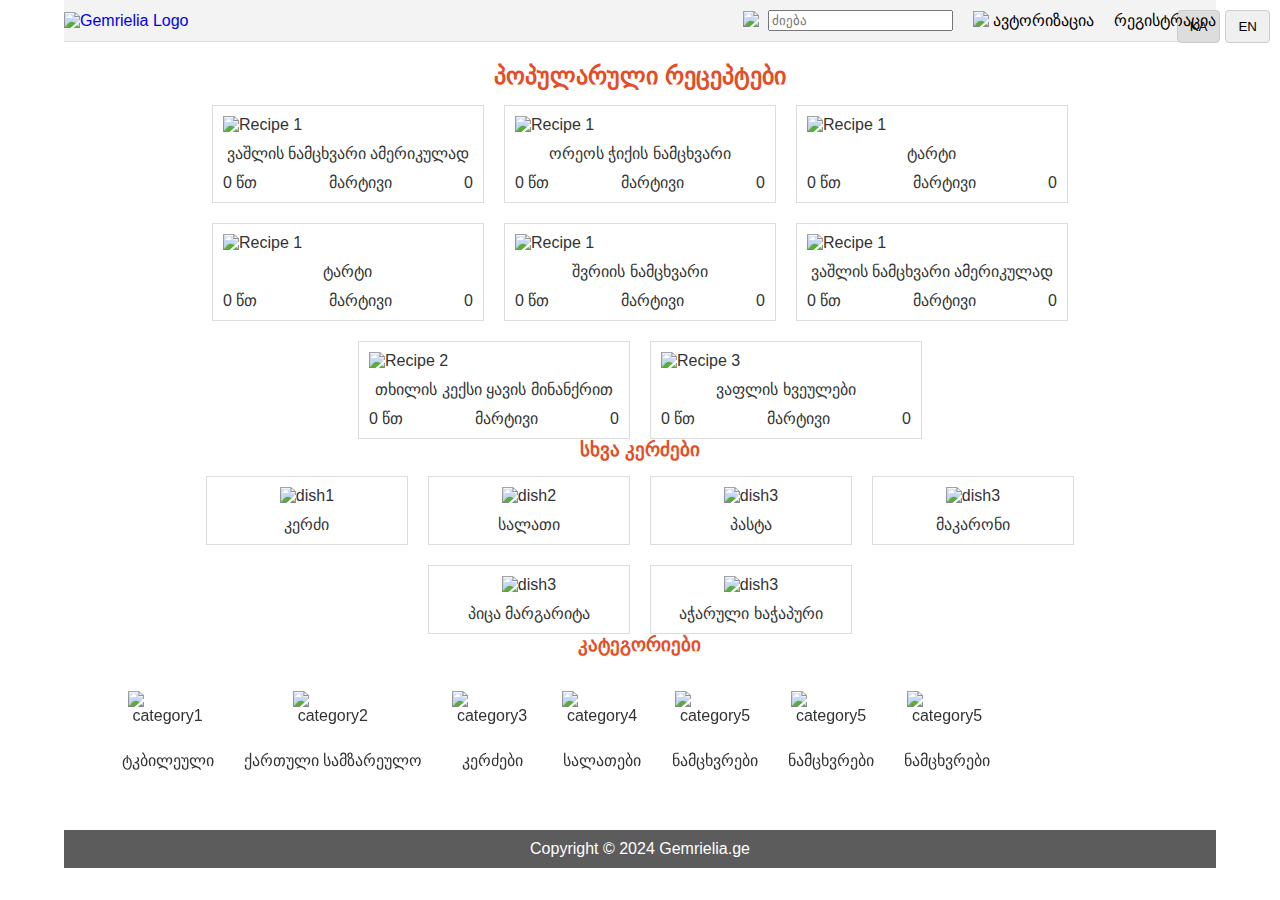
==== commit 8fa59f01: "new" ====
--- a/index.html
+++ b/index.html
@@ -8,28 +8,6 @@
     <link rel="stylesheet" href="style.css">
     <link rel="stylesheet" href="https://cdn.jsdelivr.net/npm/swiper@11/swiper-bundle.min.css" />
     <script src="https://cdn.jsdelivr.net/npm/swiper@11/swiper-bundle.min.js"></script>
-    <style>
-        .lang-buttons {
-            position: absolute;
-            top: 10px;
-            right: 10px;
-            display: flex;
-            gap: 5px;
-        }
-
-        .lang-buttons button {
-            padding: 8px 12px;
-            cursor: pointer;
-            border: 1px solid #ccc;
-            background-color: #f0f0f0;
-            border-radius: 4px;
-
-        }
-
-        .lang-buttons button.active {
-            background-color: #ddd;
-        }
-    </style>
 </head>
 
 <body>
@@ -160,6 +138,7 @@
                     </div>
                 </div>
             </section>
+
             <section class="categories-items">
                 <h3 id="categories">კატეგორიები</h3>
                 <div class="swiper categories-slider">
@@ -184,6 +163,15 @@
                             <img src="https://api.tabula.ge/files/styles/news_thumb_lg/public/photos/2015/09/1-4.jpeg.jpg?itok=Es3SWH_i" alt="category5">
                             <p id="category5">ნამცხვრები</p>
                         </div>
+                        <div class="swiper-slide category-card">
+                            <img src="https://api.tabula.ge/files/styles/news_thumb_lg/public/photos/2015/09/1-4.jpeg.jpg?itok=Es3SWH_i" alt="category5">
+                            <p id="category5">ნამცხვრები</p>
+                        </div>
+                        <div class="swiper-slide category-card">
+                            <img src="https://api.tabula.ge/files/styles/news_thumb_lg/public/photos/2015/09/1-4.jpeg.jpg?itok=Es3SWH_i" alt="category5">
+                            <p id="category5">ნამცხვრები</p>
+                        </div>
+                        
                     </div>
                     <div class="swiper-button-next"></div>
                     <div class="swiper-button-prev"></div>
--- a/style.css
+++ b/style.css
@@ -14,6 +14,27 @@
     background-repeat: no-repeat;
 }
 
+.lang-buttons {
+    position: absolute;
+    top: 10px;
+    right: 10px;
+    display: flex;
+    gap: 5px;
+}
+
+.lang-buttons button {
+    padding: 8px 12px;
+    cursor: pointer;
+    border: 1px solid #ccc;
+    background-color: #f0f0f0;
+    border-radius: 4px;
+
+}
+
+.lang-buttons button.active {
+    background-color: #ddd;
+}
+
 .page-wrapper {
     padding: 0px 20px;
     width: 90%;
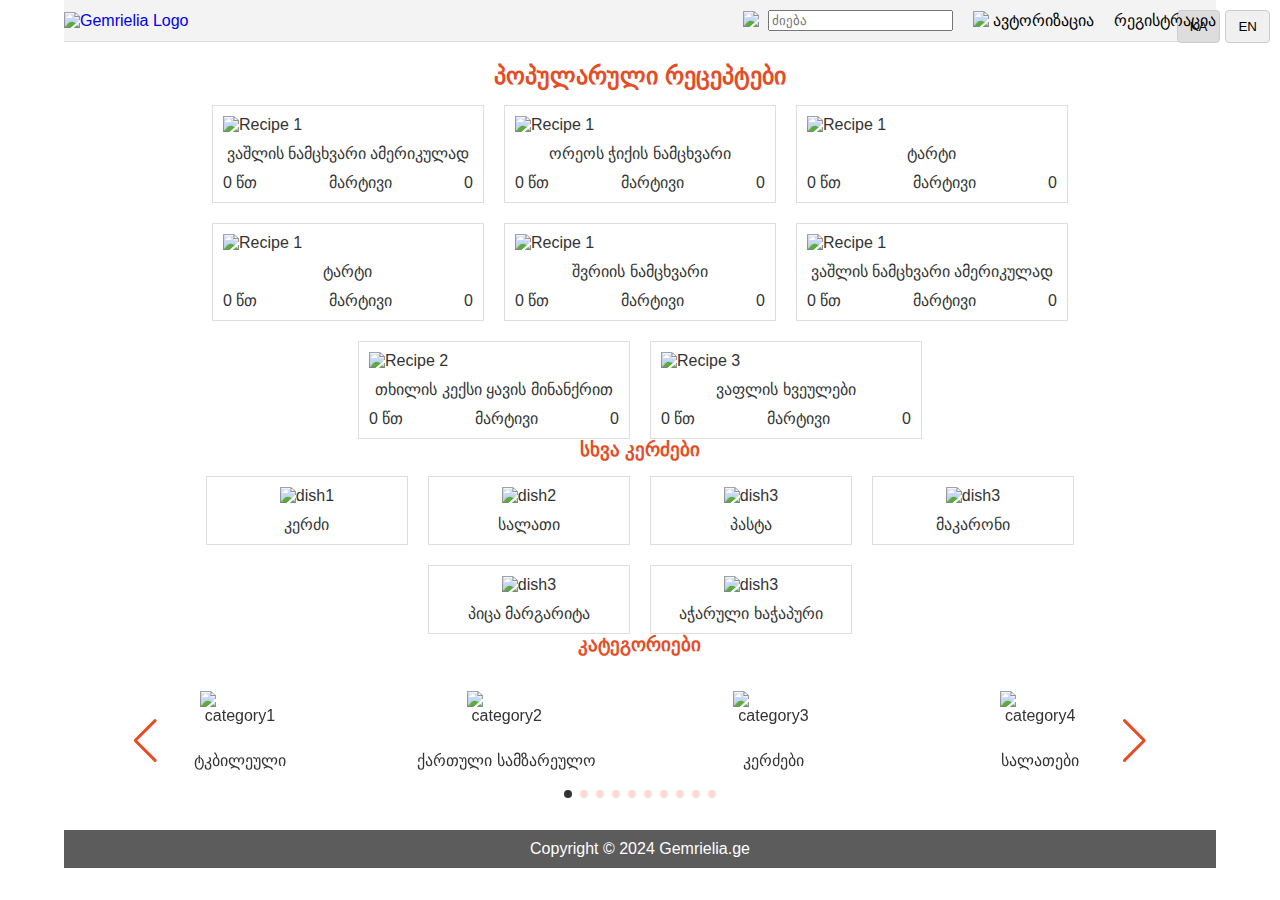
==== commit 7b51aba0: "new" ====
--- a/index.html
+++ b/index.html
@@ -171,7 +171,19 @@
                             <img src="https://api.tabula.ge/files/styles/news_thumb_lg/public/photos/2015/09/1-4.jpeg.jpg?itok=Es3SWH_i" alt="category5">
                             <p id="category5">ნამცხვრები</p>
                         </div>
-                        
+                        <div class="swiper-slide category-card">
+                            <img src="https://api.tabula.ge/files/styles/news_thumb_lg/public/photos/2015/09/1-4.jpeg.jpg?itok=Es3SWH_i" alt="category5">
+                            <p id="category5">ნამცხვრები</p>
+                        </div>
+                        <div class="swiper-slide category-card">
+                            <img src="https://api.tabula.ge/files/styles/news_thumb_lg/public/photos/2015/09/1-4.jpeg.jpg?itok=Es3SWH_i" alt="category5">
+                            <p id="category5">ნამცხვრები</p>
+                        </div>
+                        <div class="swiper-slide category-card">
+                            <img src="https://api.tabula.ge/files/styles/news_thumb_lg/public/photos/2015/09/1-4.jpeg.jpg?itok=Es3SWH_i" alt="category5">
+                            <p id="category5">ნამცხვრები</p>
+                        </div>
+
                     </div>
                     <div class="swiper-button-next"></div>
                     <div class="swiper-button-prev"></div>
@@ -186,7 +198,7 @@
             </div>
         </footer>
     </div>
-    <script src="./main.js"></script>
+    <script src="main.js"></script>
 </body>
 
 </html>--- a/style.css
+++ b/style.css
@@ -267,4 +267,46 @@
 
 .lang-buttons button.active {
     background-color: #ddd;
+}
+
+@media screen and (max-width: 768px) {
+    nav ul {
+        display: block;
+        text-align: center;
+    }
+
+    nav ul li {
+        margin-left: 0;
+        margin-bottom: 10px;
+    }
+
+    .header-container {
+        flex-direction: column;
+    }
+
+    .lang-buttons {
+        top: 20px;
+        right: 20px;
+    }
+
+    .page-wrapper {
+        padding: 0 10px;
+    }
+
+    .featured-recipes .recipe-card {
+        width: 100%;
+    }
+
+    .other .other-card {
+        width: 100%;
+    }
+
+    .categories-items .category-card {
+        width: 100%;
+    }
+
+    .categories-items .swiper {
+        padding-top: 0;
+    }
+    
 }